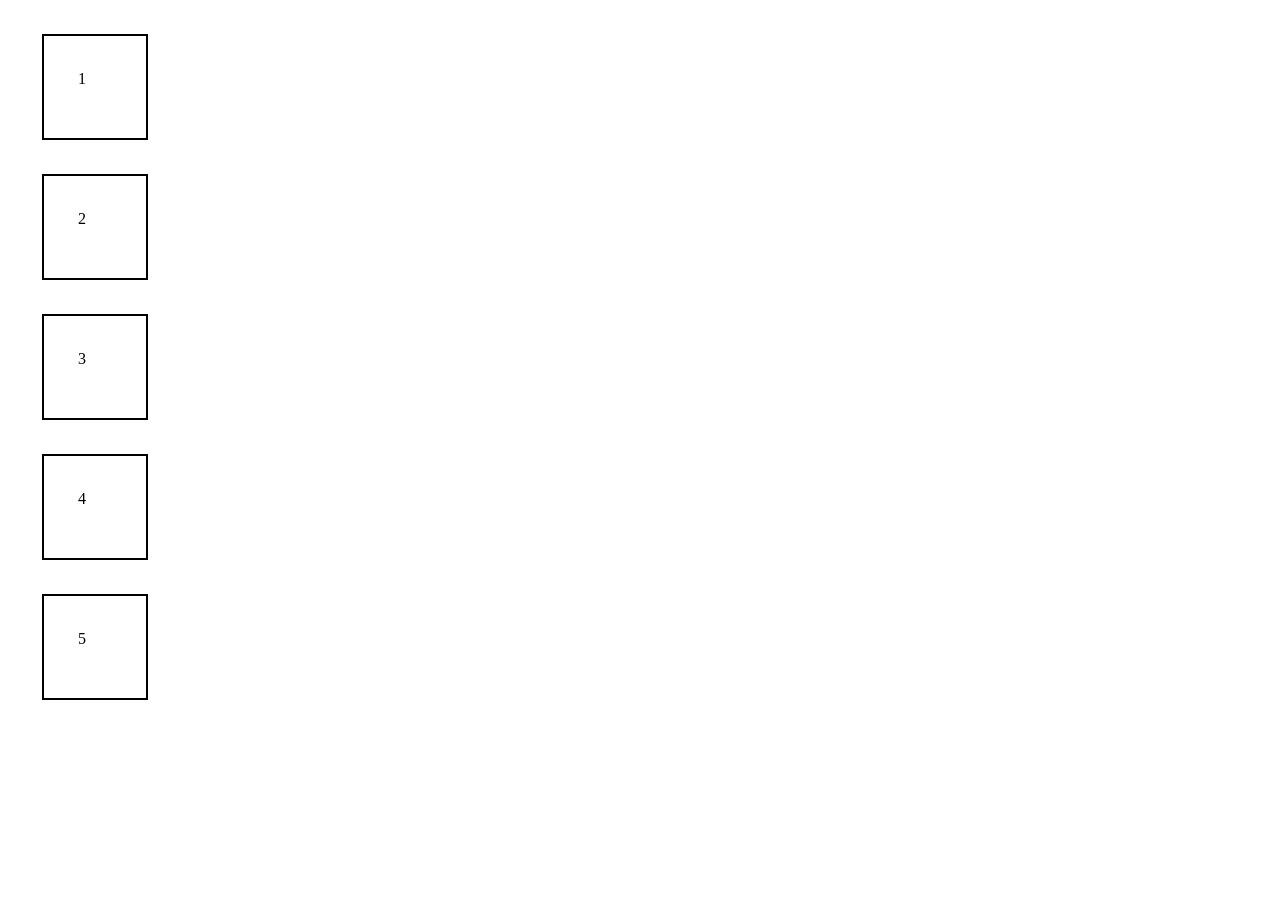
==== Struggling13/index.html @ f68e56c9 "Add my project" ====
<!DOCTYPE html>
<html lang="en">

<head>
    <meta charset="UTF-8">
    <meta name="viewport" content="width=device-width, initial-scale=1.0">
    <title>Document</title>
    <link rel="scriptsheet" href="script.js">
    <style>
        .box{
            height: 34px;
            width: 34px;
            padding: 34px;
            margin: 34px;
            border: 2px solid black;
        }
    </style>
</head>

<body>
    <div class="con">
        <div class="box">1</div>
        <div class="box">2</div>
        <div class="box">3</div>
        <div class="box">4</div>
        <div class="box">5</div>
    </div>
</body>

</html>
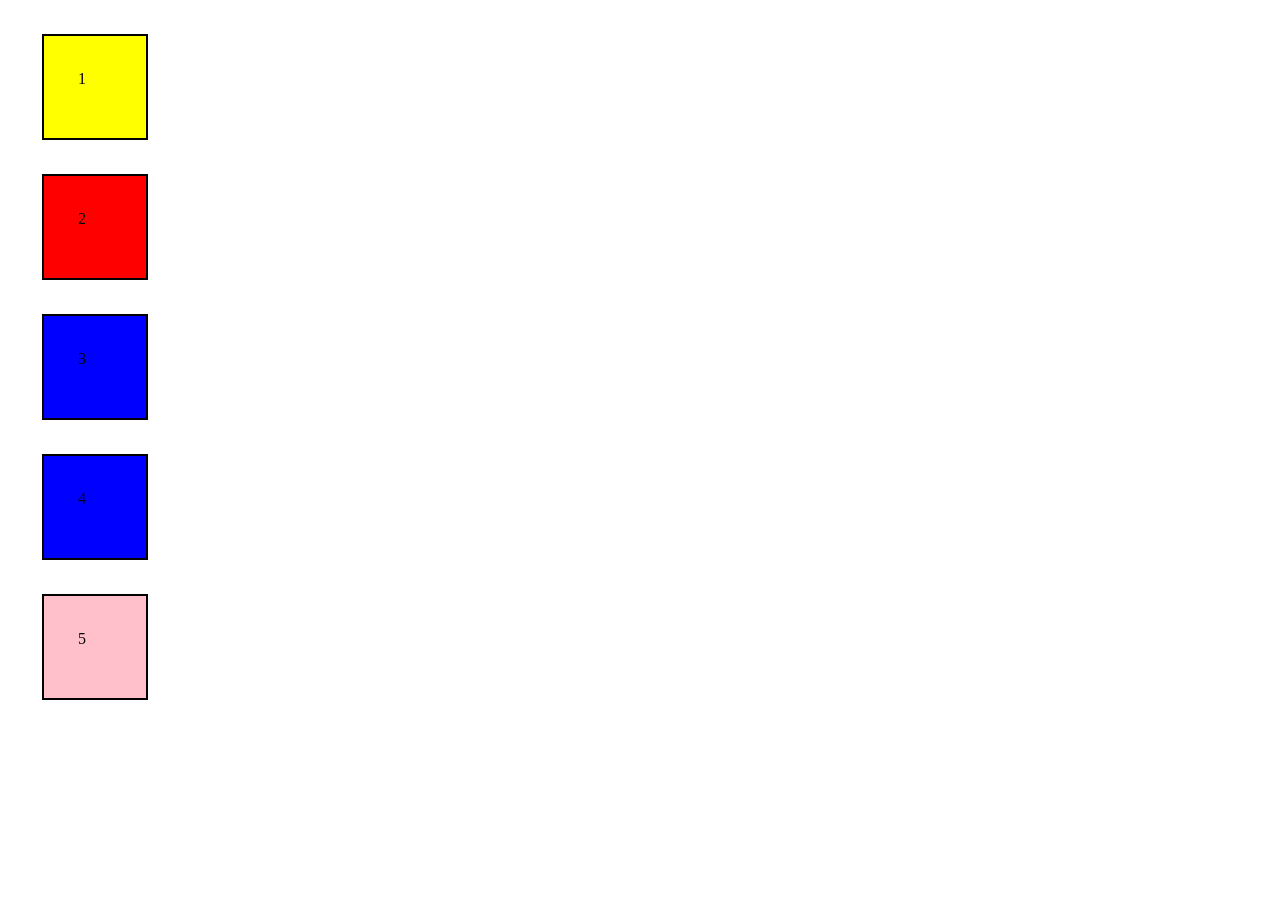
==== commit b753f0d7: "Add my project" ====
--- a/Struggling13/index.html
+++ b/Struggling13/index.html
@@ -5,7 +5,7 @@
     <meta charset="UTF-8">
     <meta name="viewport" content="width=device-width, initial-scale=1.0">
     <title>Document</title>
-    <link rel="scriptsheet" href="script.js">
+    
     <style>
         .box{
             height: 34px;
@@ -25,6 +25,7 @@
         <div class="box">4</div>
         <div class="box">5</div>
     </div>
+    <script src="script.js"></script>
 </body>
 
 </html>
